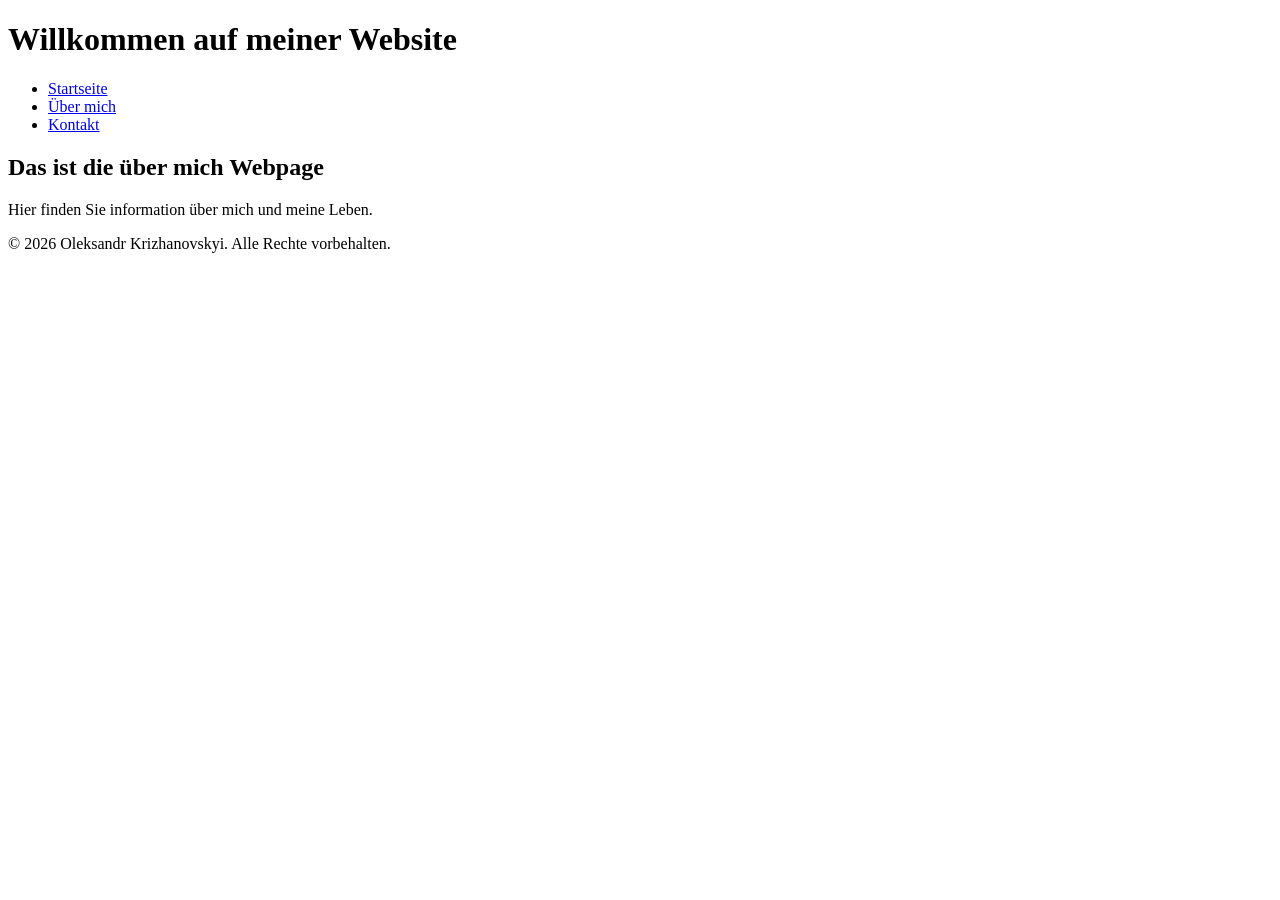
==== about.html @ 9cdd0955 "added draft text to all pages" ====
<!doctype html>
<html lang="de">
  <head>
    <meta charset="UTF-8" />
    <meta name="viewport" content="width=device-width, initial-scale=1.0" />
    <title>Über mich page</title>
  </head>
  <body>
    <header>
      <h1>Willkommen auf meiner Website</h1>
    </header>
    <nav>
      <ul>
        <li><a href="index.html">Startseite</a></li>
        <li><a href="about.html">Über mich</a></li>
        <li><a href="contact.html">Kontakt</a></li>
      </ul>
    </nav>

    <main>
      <h2>Das ist die über mich Webpage</h2>
      <p>Hier finden Sie information über mich und meine Leben.</p>
    </main>

    <footer>
      <p>&copy; 2026 Oleksandr Krizhanovskyi. Alle Rechte vorbehalten.</p>
    </footer>
  </body>
</html>
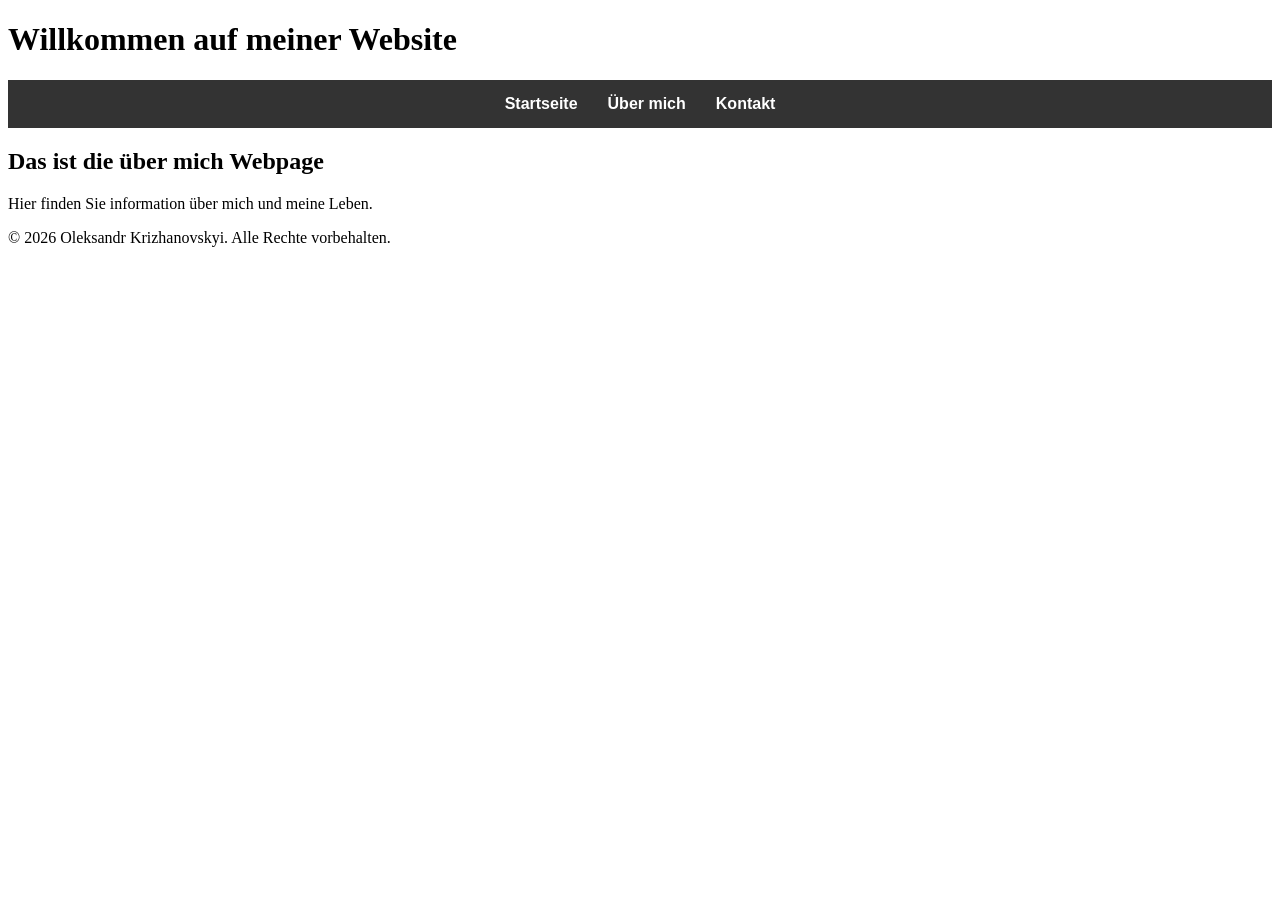
==== commit 97238d83: "added link to style.css" ====
--- a/about.html
+++ b/about.html
@@ -3,6 +3,7 @@
   <head>
     <meta charset="UTF-8" />
     <meta name="viewport" content="width=device-width, initial-scale=1.0" />
+    <link rel="stylesheet" href="style.css" />
     <title>Über mich page</title>
   </head>
   <body>
--- a/style.css
+++ b/style.css
@@ -0,0 +1,21 @@
+nav ul {
+  list-style-type: none;
+  margin: 0;
+  padding: 0;
+  display: flex;
+  justify-content: center;
+  gap: 30px;
+  background-color: #333;
+  padding: 15px;
+}
+
+nav a {
+  color: white;
+  text-decoration: none;
+  font-family: Arial, sans-serif;
+  font-weight: bold;
+}
+
+nav a:hover {
+  color: #4caf50;
+}
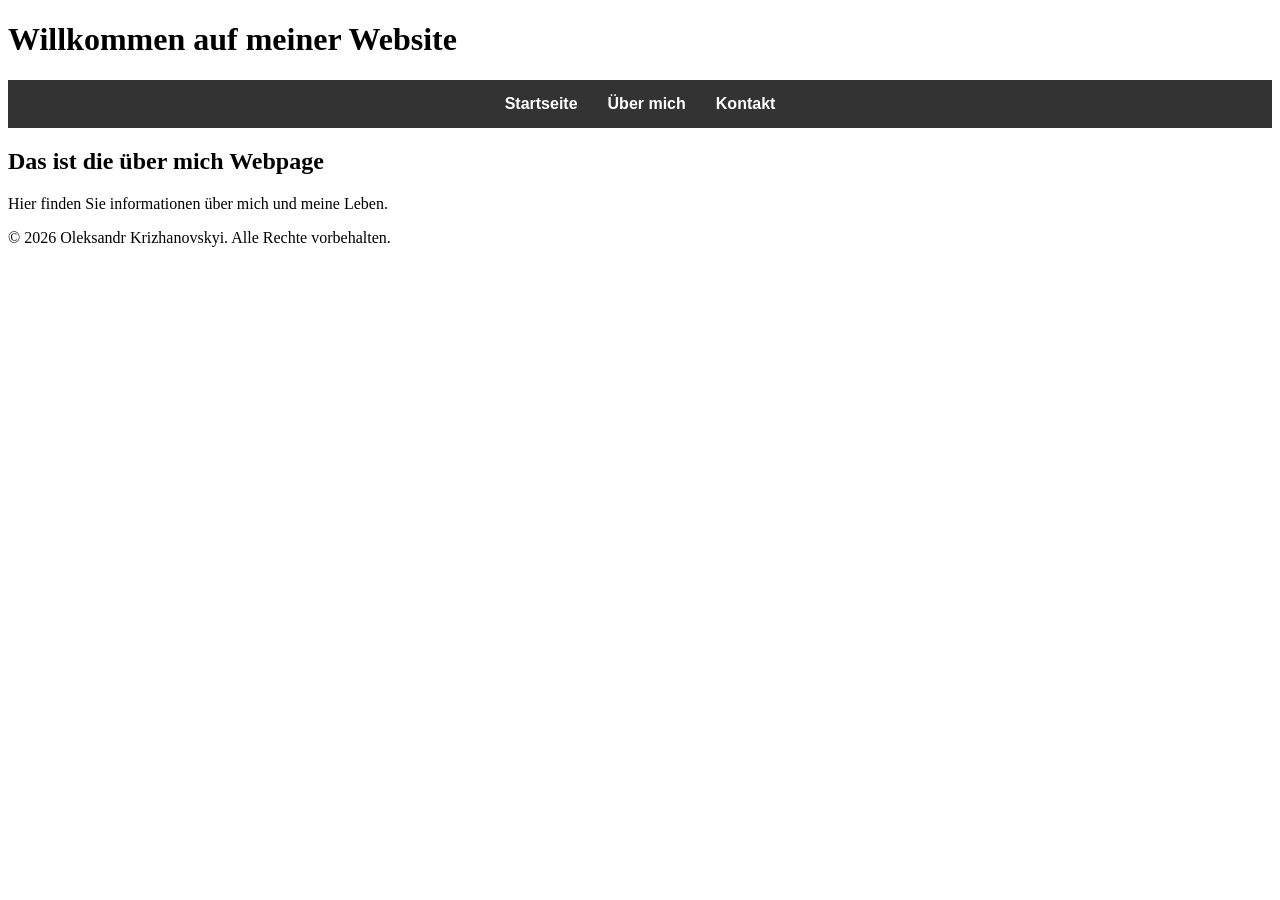
==== commit d505d651: "polishing the current version of the project" ====
--- a/about.html
+++ b/about.html
@@ -20,7 +20,7 @@
 
     <main>
       <h2>Das ist die über mich Webpage</h2>
-      <p>Hier finden Sie information über mich und meine Leben.</p>
+      <p>Hier finden Sie informationen über mich und meine Leben.</p>
     </main>
 
     <footer>
--- a/style.css
+++ b/style.css
@@ -1,7 +1,5 @@
 nav ul {
   list-style-type: none;
-  margin: 0;
-  padding: 0;
   display: flex;
   justify-content: center;
   gap: 30px;
@@ -19,3 +17,15 @@
 nav a:hover {
   color: #4caf50;
 }
+
+@media (max-width: 600px) {
+  nav ul {
+    flex-direction: column;
+    align-items: center;
+    gap: 15px;
+  }
+  nav a {
+    padding: 10px;
+    display: block;
+  }
+}
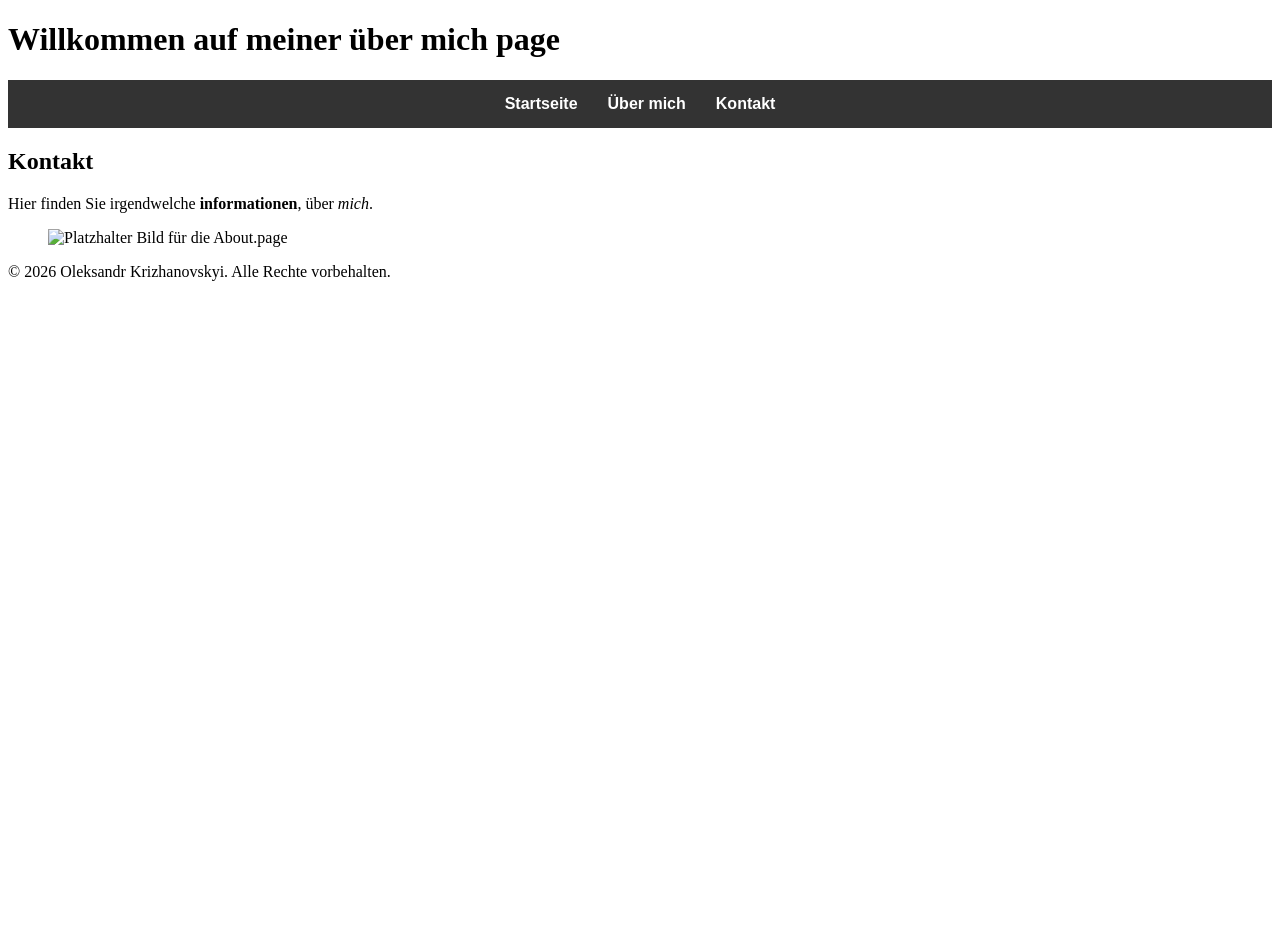
==== commit ddf93e12: "added bulma framework to project" ====
--- a/about.html
+++ b/about.html
@@ -3,28 +3,51 @@
   <head>
     <meta charset="UTF-8" />
     <meta name="viewport" content="width=device-width, initial-scale=1.0" />
+    <link
+      rel="stylesheet"
+      href="https://cdn.jsdelivr.net/npm/bulma@1.0.2/css/bulma.min.css"
+    />
     <link rel="stylesheet" href="style.css" />
-    <title>Über mich page</title>
+    <title>Über mich Webpage</title>
   </head>
-  <body>
-    <header>
-      <h1>Willkommen auf meiner Website</h1>
+  <body class="is-flex is-flex-direction-column" style="min-height: 100vh">
+    <header class="hero is-dark">
+      <div class="hero-body">
+        <h1 class="title has-text-centered">
+          Willkommen auf meiner über mich page
+        </h1>
+      </div>
     </header>
-    <nav>
+    <nav class="tabs is-centered is-medium has-background-light">
       <ul>
         <li><a href="index.html">Startseite</a></li>
-        <li><a href="about.html">Über mich</a></li>
+        <li class="is-active"><a href="about.html">Über mich</a></li>
         <li><a href="contact.html">Kontakt</a></li>
       </ul>
     </nav>
+    <main class="section is-flex-grow-1">
+      <div class="container">
+        <article class="box">
+          <h2 class="title is-3 has-text-primary">Kontakt</h2>
 
-    <main>
-      <h2>Das ist die über mich Webpage</h2>
-      <p>Hier finden Sie informationen über mich und meine Leben.</p>
+          <p class="content">
+            Hier finden Sie irgendwelche<strong> informationen</strong>, über
+            <em>mich</em>.
+          </p>
+          <figure class="image is-16by9 mt-4">
+            <img
+              src="https://bulma.io/images/placeholders/640x360.png"
+              alt="Platzhalter Bild für die About.page"
+            />
+          </figure>
+        </article>
+      </div>
     </main>
 
-    <footer>
-      <p>&copy; 2026 Oleksandr Krizhanovskyi. Alle Rechte vorbehalten.</p>
+    <footer class="footer has-background-dark has-text-light pb-4 pt-4">
+      <div class="content has-text-centered">
+        <p>&copy; 2026 Oleksandr Krizhanovskyi. Alle Rechte vorbehalten.</p>
+      </div>
     </footer>
   </body>
 </html>
